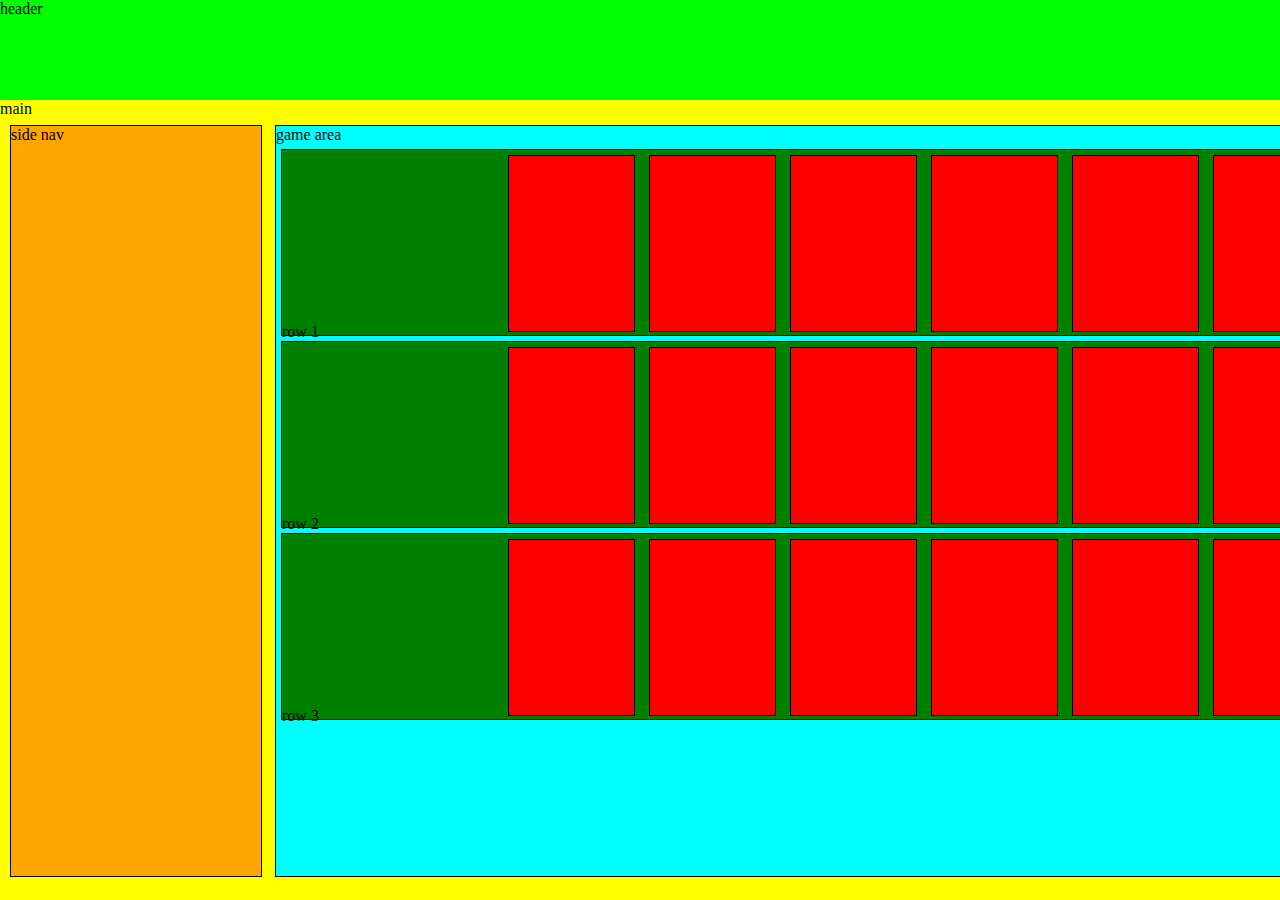
==== index.html @ e69af2cb "Colored block skeleton" ====
<!DOCTYPE html>
<html lang="en">
<head>
  <meta charset="UTF-8">
  <meta name="viewport" content="width=device-width, initial-scale=1.0">
  <meta http-equiv="X-UA-Compatible" content="ie=edge">
  <title>Memory Match</title>
  <link rel="stylesheet" href="./assets/css/style.css">
  <script src="./assets/js/script.js"></script>
</head>
<body>
  <header>header</header>
  <div class="main">main
    <nav class="sidenav">side nav</nav>
    <div class="gamearea">game area
      <div class="row">row 1
        <div class="card"></div>
        <div class="card"></div>
        <div class="card"></div>
        <div class="card"></div>
        <div class="card"></div>
        <div class="card"></div>
      </div>
      <div class="row">row 2
        <div class="card"></div>
        <div class="card"></div>
        <div class="card"></div>
        <div class="card"></div>
        <div class="card"></div>
        <div class="card"></div>
      </div>
      <div class="row">row 3
        <div class="card"></div>
        <div class="card"></div>
        <div class="card"></div>
        <div class="card"></div>
        <div class="card"></div>
        <div class="card"></div>
      </div>
    </div>
  </div>
</body>
</html>
---- assets/css/style.css ----
body{
  margin: 0;
}
header{
  background-color: lime;
  height: 100px;
}

.main{
  background-color: yellow;
  height: 800px;
  position: relative;
}

.sidenav, .gamearea{
  border: 1px solid black;
  display: inline-block;
  height: 750px;
  margin: 0;
  position: absolute;
  top: 25px;
}
.sidenav{
  background-color: orange;
  width: 250px;
  left: 10px;
}

.gamearea{
  background-color: cyan;
  width: 1300px;
  left: 275px;
}

.row{
  background-color: green;
  position: relative;
  border: 1px black solid;
  height: 185px;
  margin: 5px;
}

.card{
  background-color: red;
  display: inline-block;
  position: relative;
  border: 1px black solid;
  height: 175px;
  width: 125px;
  margin: 5px;
  left: 180px;

}
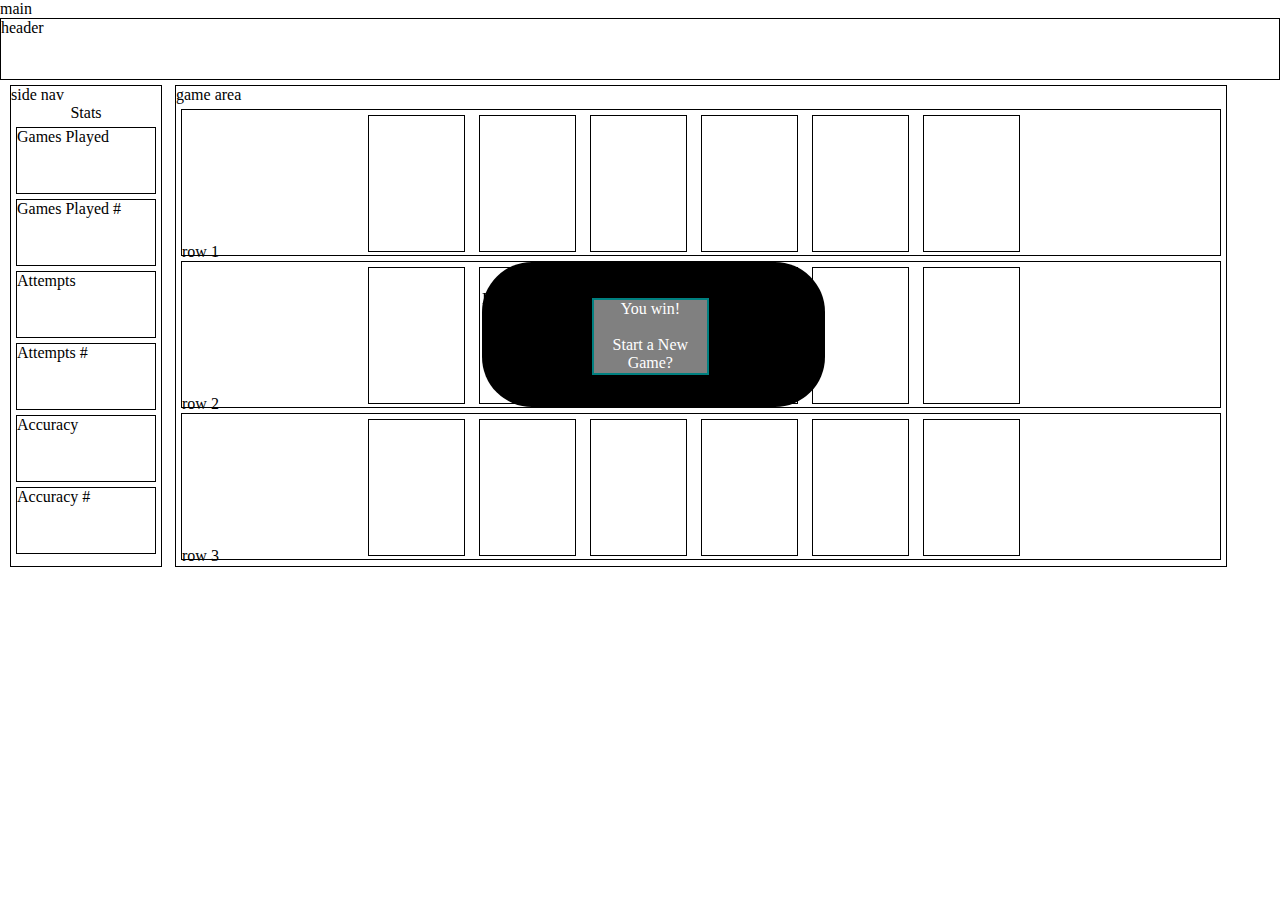
==== commit 9a6942ad: "Stats working needs styling" ====
--- a/index.html
+++ b/index.html
@@ -6,36 +6,104 @@
   <meta http-equiv="X-UA-Compatible" content="ie=edge">
   <title>Memory Match</title>
   <link rel="stylesheet" href="./assets/css/style.css">
+  <script src="https://code.jquery.com/jquery-3.4.1.slim.min.js"
+    integrity="sha256-pasqAKBDmFT4eHoN2ndd6lN370kFiGUFyTiUHWhU7k8=" crossorigin="anonymous"></script>
   <script src="./assets/js/script.js"></script>
 </head>
+
 <body>
-  <header>header</header>
   <div class="main">main
-    <nav class="sidenav">side nav</nav>
+    <header>header</header>
+    <nav class="sidenav">side nav
+      <div class="navhead">Stats</div>
+      <div class="stats">Games Played</div>
+      <div class="stats" id="games-played">Games Played #</div>
+      <div class="stats">Attempts</div>
+      <div class="stats" id="attempts">Attempts #</div>
+      <div class="stats">Accuracy</div>
+      <div class="stats" id="accuracy">Accuracy #</div>
+    </nav>
     <div class="gamearea">game area
       <div class="row">row 1
-        <div class="card"></div>
-        <div class="card"></div>
-        <div class="card"></div>
-        <div class="card"></div>
-        <div class="card"></div>
-        <div class="card"></div>
+        <div class="card">
+          <div class="html-logo"></div>
+          <div class="cardback"></div>
+        </div>
+        <div class="card">
+          <div class="html-logo"></div>
+          <div class="cardback"></div>
+        </div>
+        <div class="card">
+          <div class="css-logo"></div>
+          <div class="cardback"></div>
+        </div>
+        <div class="card">
+          <div class="css-logo"></div>
+          <div class="cardback"></div>
+        </div>
+        <div class="card">
+          <div class="docker-logo"></div>
+          <div class="cardback"></div>
+        </div>
+        <div class="card">
+          <div class="docker-logo"></div>
+          <div class="cardback"></div>
+        </div>
       </div>
       <div class="row">row 2
-        <div class="card"></div>
-        <div class="card"></div>
-        <div class="card"></div>
-        <div class="card"></div>
-        <div class="card"></div>
-        <div class="card"></div>
+        <div class="card">
+          <div class="git-logo"></div>
+          <div class="cardback"></div>
+        </div>
+        <div class="card">
+          <div class="git-logo"></div>
+          <div class="cardback"></div>
+        </div>
+        <div class="card">
+          <div class="js-logo"></div>
+          <div class="cardback"></div>
+        </div>
+        <div class="card">
+          <div class="js-logo"></div>
+          <div class="cardback"></div>
+        </div>
+        <div class="card">
+          <div class="mysql-logo"></div>
+          <div class="cardback"></div>
+        </div>
+        <div class="card">
+          <div class="mysql-logo"></div>
+          <div class="cardback"></div>
+        </div>
+        <div class="endmodal"> End Modal
+          <div class="newgame">You win! <br><br> Start a New Game?</div>
+        </div>
       </div>
       <div class="row">row 3
-        <div class="card"></div>
-        <div class="card"></div>
-        <div class="card"></div>
-        <div class="card"></div>
-        <div class="card"></div>
-        <div class="card"></div>
+        <div class="card">
+          <div class="node-logo"></div>
+          <div class="cardback"></div>
+        </div>
+        <div class="card">
+          <div class="node-logo"></div>
+          <div class="cardback"></div>
+        </div>
+        <div class="card">
+          <div class="php-logo"></div>
+          <div class="cardback"></div>
+        </div>
+        <div class="card">
+          <div class="php-logo"></div>
+          <div class="cardback"></div>
+        </div>
+        <div class="card">
+          <div class="react-logo"></div>
+          <div class="cardback"></div>
+        </div>
+        <div class="card">
+          <div class="react-logo"></div>
+          <div class="cardback"></div>
+        </div>
       </div>
     </div>
   </div>
--- a/assets/css/style.css
+++ b/assets/css/style.css
@@ -2,52 +2,165 @@
   margin: 0;
 }
 header{
-  background-color: lime;
-  height: 100px;
+  /* background-color: lime; */
+  border: 1px solid black;
+  height: 60px;
 }
 
 .main{
-  background-color: yellow;
-  height: 800px;
+  background-image: url("../images/lfz-background.jpg");
+  background-size: cover;
+  background-position: center;
+  height: 100vh;
   position: relative;
 }
 
 .sidenav, .gamearea{
   border: 1px solid black;
   display: inline-block;
-  height: 750px;
+  height: 480px;
   margin: 0;
   position: absolute;
-  top: 25px;
+  top: 85px;
 }
 .sidenav{
-  background-color: orange;
-  width: 250px;
+  /* background-color: orange; */
+  width: 150px;
   left: 10px;
 }
 
+.navhead{
+  text-align: center;
+}
+
+.stats{
+  /* background-color: black; */
+  border: 1px solid black;
+  width: 140;
+  height: 65px;
+  margin: 5px;
+}
+
 .gamearea{
-  background-color: cyan;
-  width: 1300px;
-  left: 275px;
+  /* background-color: cyan; */
+  border: 1px solid black;
+  width: 1050px;
+  left: 175px;
 }
 
 .row{
-  background-color: green;
+  /* background-color: green; */
   position: relative;
   border: 1px black solid;
-  height: 185px;
+  height: 145px;
   margin: 5px;
 }
 
-.card{
-  background-color: red;
+
+.card , .matched {
+  background-color: transparent;
   display: inline-block;
   position: relative;
   border: 1px black solid;
-  height: 175px;
-  width: 125px;
+  height: 135px;
+  width: 95px;
   margin: 5px;
-  left: 180px;
+  left: 140px;
+  perspective: 1000px;
+  text-align: center;
+  transition: transform 0.8s;
+  transform-style: preserve-3d;
+}
+
+.cardback,
+.html-logo, .css-logo, .docker-logo,
+.git-logo, .js-logo, .mysql-logo,
+.node-logo, .php-logo, .react-logo
+{
+  position: absolute;
+  background-size: cover;
+  background-position: center;
+  height: 100%;
+  width: 100%;
+  backface-visibility: hidden;
+  transform: rotateY(180deg);
+}
+
+.cardback{
+   background-image: url("../images/lfz-card.jpg");
+   transform: none;
+}
+
+.html-logo{
+  background-image: url("../images/html-logo.png");
 
 }
+
+.css-logo{
+  background-image: url("../images/css-logo.png");
+
+}
+
+.docker-logo{
+  background-image: url("../images/docker-logo.jpg");
+}
+
+.git-logo{
+  background-image: url("../images/gitHub-logo.png");
+
+}
+
+.js-logo{
+  background-image: url("../images/js-logo.png");
+}
+
+.mysql-logo{
+  background-image: url("../images/mysql-logo.jpg");
+}
+
+.node-logo{
+  background-image: url("../images/node-logo.png");
+}
+
+.php-logo{
+  background-image: url("../images/php-logo.jpeg");
+}
+
+.react-logo{
+  background-image: url("../images/react-logo.png");
+}
+
+
+.flipped{
+  transform: rotateY(180deg);
+}
+
+.hidden{
+  visibility:hidden;
+}
+
+.endmodal{
+  position: absolute;
+  display: inline-block;
+  background-color:black;
+  height: 100%;
+  width: 33%;
+  left: 300px;
+  border-radius: 50px;
+}
+
+.newgame{
+  position: relative;
+  display: inline-block;
+  background-color:gray;
+  border: 2px solid teal;
+  color: white;
+  text-align: center;
+  vertical-align: middle;
+  height: 50%;
+  width: 33%;
+  top: 25%;
+  left: 10%;
+
+
+}
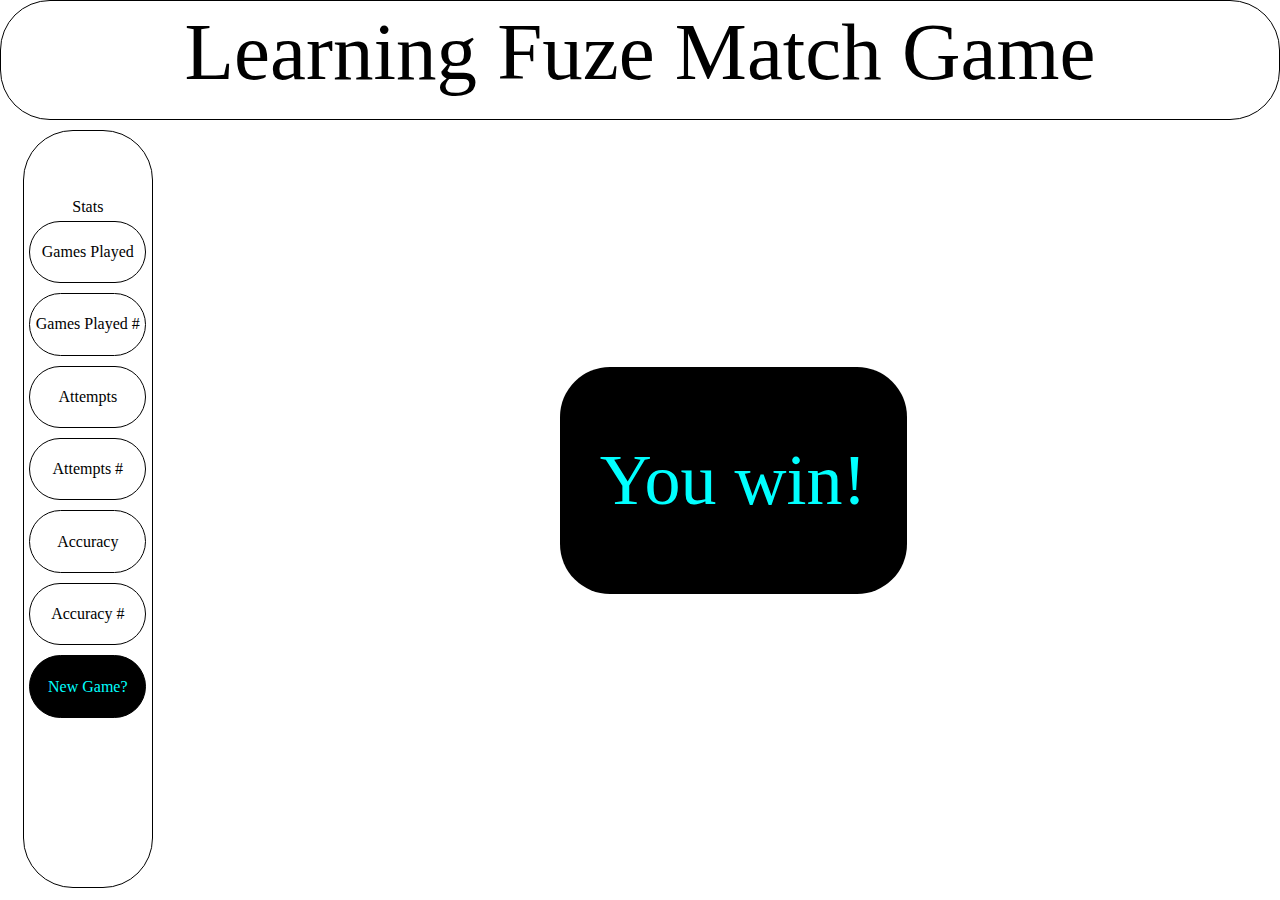
==== commit b179ad07: "Friday Randomizing done?" ====
--- a/index.html
+++ b/index.html
@@ -12,99 +12,26 @@
 </head>
 
 <body>
-  <div class="main">main
-    <header>header</header>
-    <nav class="sidenav">side nav
+  <div class="main">
+    <header>Learning Fuze Match Game</header>
+    <nav class="sidenav">
       <div class="navhead">Stats</div>
-      <div class="stats">Games Played</div>
-      <div class="stats" id="games-played">Games Played #</div>
-      <div class="stats">Attempts</div>
-      <div class="stats" id="attempts">Attempts #</div>
-      <div class="stats">Accuracy</div>
-      <div class="stats" id="accuracy">Accuracy #</div>
+      <div class="buttons">
+        <div class="stats">Games Played</div>
+        <div class="stats" id="games-played">Games Played #</div>
+        <div class="stats">Attempts</div>
+        <div class="stats" id="attempts">Attempts #</div>
+        <div class="stats">Accuracy</div>
+        <div class="stats" id="accuracy">Accuracy #</div>
+        <div class="stats" id="newgame">New Game?</div>
+      </div>
     </nav>
-    <div class="gamearea">game area
-      <div class="row">row 1
-        <div class="card">
-          <div class="html-logo"></div>
-          <div class="cardback"></div>
-        </div>
-        <div class="card">
-          <div class="html-logo"></div>
-          <div class="cardback"></div>
-        </div>
-        <div class="card">
-          <div class="css-logo"></div>
-          <div class="cardback"></div>
-        </div>
-        <div class="card">
-          <div class="css-logo"></div>
-          <div class="cardback"></div>
-        </div>
-        <div class="card">
-          <div class="docker-logo"></div>
-          <div class="cardback"></div>
-        </div>
-        <div class="card">
-          <div class="docker-logo"></div>
-          <div class="cardback"></div>
-        </div>
+    <div class="gamearea">
+      <div class="row"></div>
+      <div class="row">
+        <div class="endmodal">You win!</div>
       </div>
-      <div class="row">row 2
-        <div class="card">
-          <div class="git-logo"></div>
-          <div class="cardback"></div>
-        </div>
-        <div class="card">
-          <div class="git-logo"></div>
-          <div class="cardback"></div>
-        </div>
-        <div class="card">
-          <div class="js-logo"></div>
-          <div class="cardback"></div>
-        </div>
-        <div class="card">
-          <div class="js-logo"></div>
-          <div class="cardback"></div>
-        </div>
-        <div class="card">
-          <div class="mysql-logo"></div>
-          <div class="cardback"></div>
-        </div>
-        <div class="card">
-          <div class="mysql-logo"></div>
-          <div class="cardback"></div>
-        </div>
-        <div class="endmodal"> End Modal
-          <div class="newgame">You win! <br><br> Start a New Game?</div>
-        </div>
-      </div>
-      <div class="row">row 3
-        <div class="card">
-          <div class="node-logo"></div>
-          <div class="cardback"></div>
-        </div>
-        <div class="card">
-          <div class="node-logo"></div>
-          <div class="cardback"></div>
-        </div>
-        <div class="card">
-          <div class="php-logo"></div>
-          <div class="cardback"></div>
-        </div>
-        <div class="card">
-          <div class="php-logo"></div>
-          <div class="cardback"></div>
-        </div>
-        <div class="card">
-          <div class="react-logo"></div>
-          <div class="cardback"></div>
-        </div>
-        <div class="card">
-          <div class="react-logo"></div>
-          <div class="cardback"></div>
-        </div>
-      </div>
+      <div class="row"></div>
     </div>
   </div>
 </body>
--- a/assets/css/style.css
+++ b/assets/css/style.css
@@ -1,10 +1,18 @@
 body{
   margin: 0;
 }
+
+header, .sidenav {
+  background-color: rgba(255, 255, 255, .6);
+}
+
 header{
-  /* background-color: lime; */
   border: 1px solid black;
-  height: 60px;
+  font-size: 9vh;
+  text-align: center;
+  padding: 5px;
+  height: 12vh;
+  border-radius: 50px;
 }
 
 .main{
@@ -13,20 +21,42 @@
   background-position: center;
   height: 100vh;
   position: relative;
+  margin: 0;
 }
 
 .sidenav, .gamearea{
-  border: 1px solid black;
+
+  display: inline-flex;
+  flex-direction: column;
+  justify-content: center;
+  height: 84vh;
+  position: absolute;
+  margin: 10px;
+}
+
+.gamearea{
   display: inline-block;
-  height: 480px;
-  margin: 0;
-  position: absolute;
-  top: 85px;
+  width : 83%;
+  left: 15%;
 }
+
 .sidenav{
   /* background-color: orange; */
-  width: 150px;
-  left: 10px;
+  border: 1px solid black;
+  width: 10%;
+  border-radius: 50px;
+  left: 1%
+
+
+}
+
+.buttons{
+  width: 100%;
+  height: 80%;
+  display: flex;
+  flex-direction: column;
+  align-items: center;
+
 }
 
 .navhead{
@@ -34,25 +64,32 @@
 }
 
 .stats{
-  /* background-color: black; */
   border: 1px solid black;
-  width: 140;
-  height: 65px;
+  width: 90%;
+  height: 10%;
   margin: 5px;
+  border-radius: 50px;
+  text-align: center;
+  display: flex;
+  justify-content: center;
+  align-items: center;
 }
 
-.gamearea{
-  /* background-color: cyan; */
-  border: 1px solid black;
-  width: 1050px;
-  left: 175px;
+#newgame {
+  background-color:black;
+  color: aqua;
+   display: flex;
+   justify-content: center;
+  align-items: center;
 }
 
 .row{
   /* background-color: green; */
   position: relative;
-  border: 1px black solid;
-  height: 145px;
+  display: flex;
+  justify-content: center;
+  /* border: 1px black solid; */
+  height: 30%;
   margin: 5px;
 }
 
@@ -61,11 +98,9 @@
   background-color: transparent;
   display: inline-block;
   position: relative;
-  border: 1px black solid;
-  height: 135px;
-  width: 95px;
-  margin: 5px;
-  left: 140px;
+  height: 90%;
+  width: 9%;
+  margin: 15px;
   perspective: 1000px;
   text-align: center;
   transition: transform 0.8s;
@@ -139,28 +174,16 @@
   visibility:hidden;
 }
 
-.endmodal{
+.endmodal {
+  background-color:black;
+  color: aqua;
+  display: flex;
+  justify-content: center;
+  align-items: center;
   position: absolute;
-  display: inline-block;
-  background-color:black;
   height: 100%;
   width: 33%;
-  left: 300px;
   border-radius: 50px;
+  font-size: 8vh;
+  margin: auto;
 }
-
-.newgame{
-  position: relative;
-  display: inline-block;
-  background-color:gray;
-  border: 2px solid teal;
-  color: white;
-  text-align: center;
-  vertical-align: middle;
-  height: 50%;
-  width: 33%;
-  top: 25%;
-  left: 10%;
-
-
-}
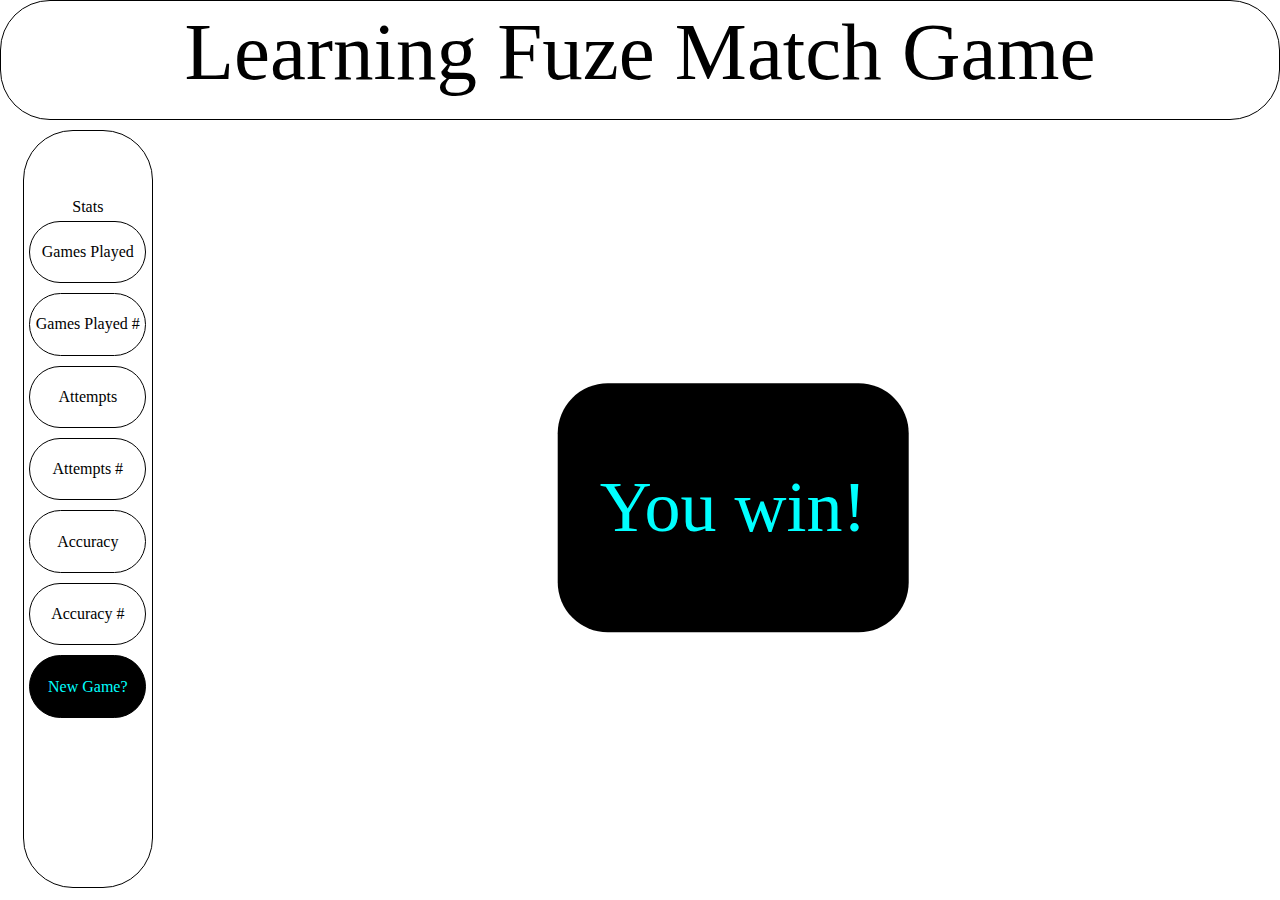
==== commit 644609b8: "Merge pull request #1 from re-bo/animatev1" ====
--- a/index.html
+++ b/index.html
@@ -28,10 +28,9 @@
     </nav>
     <div class="gamearea">
       <div class="row"></div>
-      <div class="row">
-        <div class="endmodal">You win!</div>
-      </div>
       <div class="row"></div>
+      <div class="row"></div>
+      <div class="endmodal">You win!</div>
     </div>
   </div>
 </body>
--- a/assets/css/style.css
+++ b/assets/css/style.css
@@ -86,8 +86,8 @@
 .row{
   /* background-color: green; */
   position: relative;
-  display: flex;
-  justify-content: center;
+  /* display: flex; */
+  /* justify-content: center; */
   /* border: 1px black solid; */
   height: 30%;
   margin: 5px;
@@ -97,13 +97,15 @@
 .card , .matched {
   background-color: transparent;
   display: inline-block;
-  position: relative;
+  position: absolute;
+
   height: 90%;
   width: 9%;
   margin: 15px;
   perspective: 1000px;
   text-align: center;
-  transition: transform 0.8s;
+  transition: all .5s;
+
   transform-style: preserve-3d;
 }
 
@@ -181,7 +183,10 @@
   justify-content: center;
   align-items: center;
   position: absolute;
-  height: 100%;
+  transform: translate(-50%, -50%);
+  top: 50%;
+  left: 50%;
+  height: 33%;
   width: 33%;
   border-radius: 50px;
   font-size: 8vh;
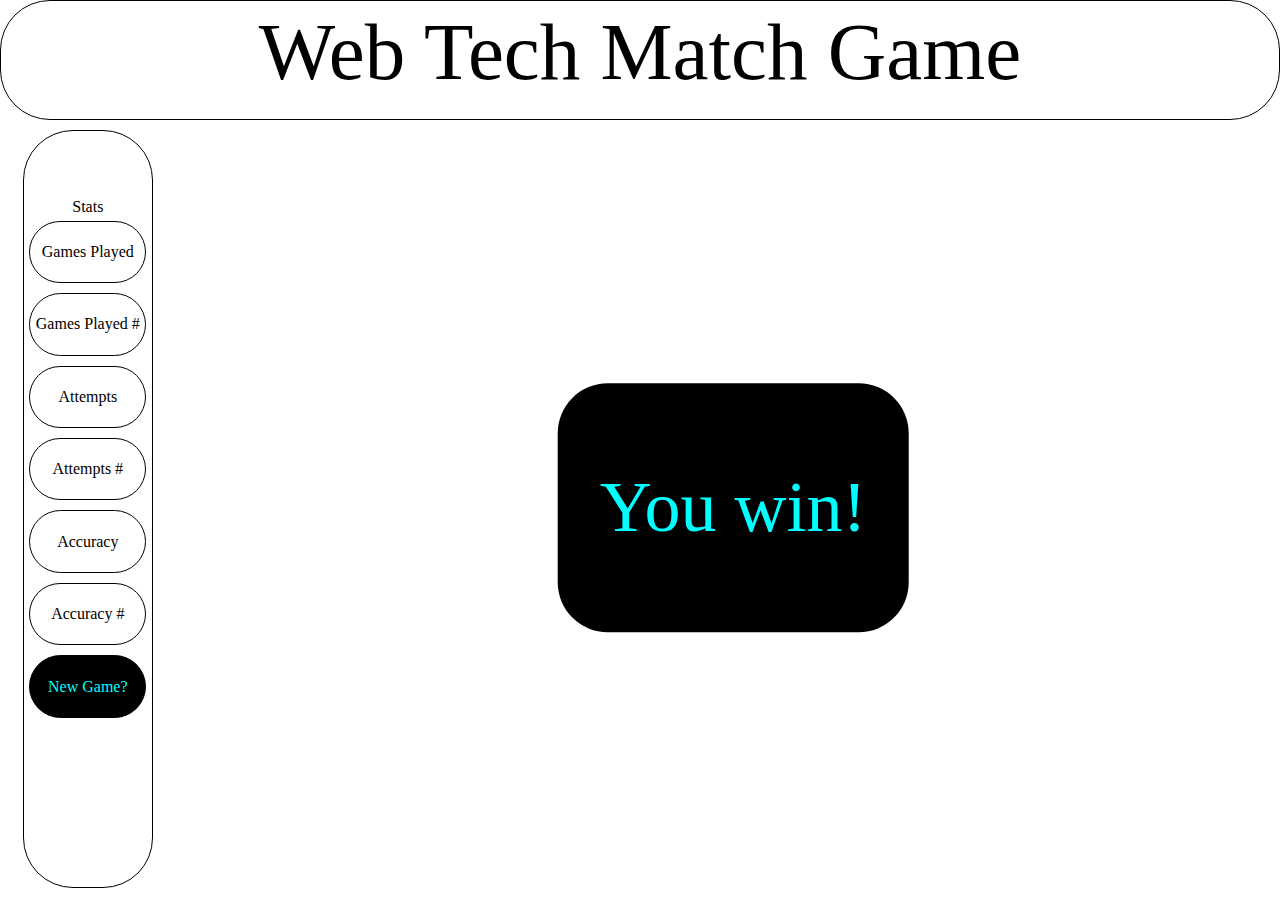
==== commit 3d77ff33: "deleted commented out code" ====
--- a/index.html
+++ b/index.html
@@ -13,7 +13,7 @@
 
 <body>
   <div class="main">
-    <header>Learning Fuze Match Game</header>
+    <header>Web Tech Match Game</header>
     <nav class="sidenav">
       <div class="navhead">Stats</div>
       <div class="buttons">
--- a/assets/css/style.css
+++ b/assets/css/style.css
@@ -41,7 +41,6 @@
 }
 
 .sidenav{
-  /* background-color: orange; */
   border: 1px solid black;
   width: 10%;
   border-radius: 50px;
@@ -84,11 +83,7 @@
 }
 
 .row{
-  /* background-color: green; */
   position: relative;
-  /* display: flex; */
-  /* justify-content: center; */
-  /* border: 1px black solid; */
   height: 30%;
   margin: 5px;
 }
